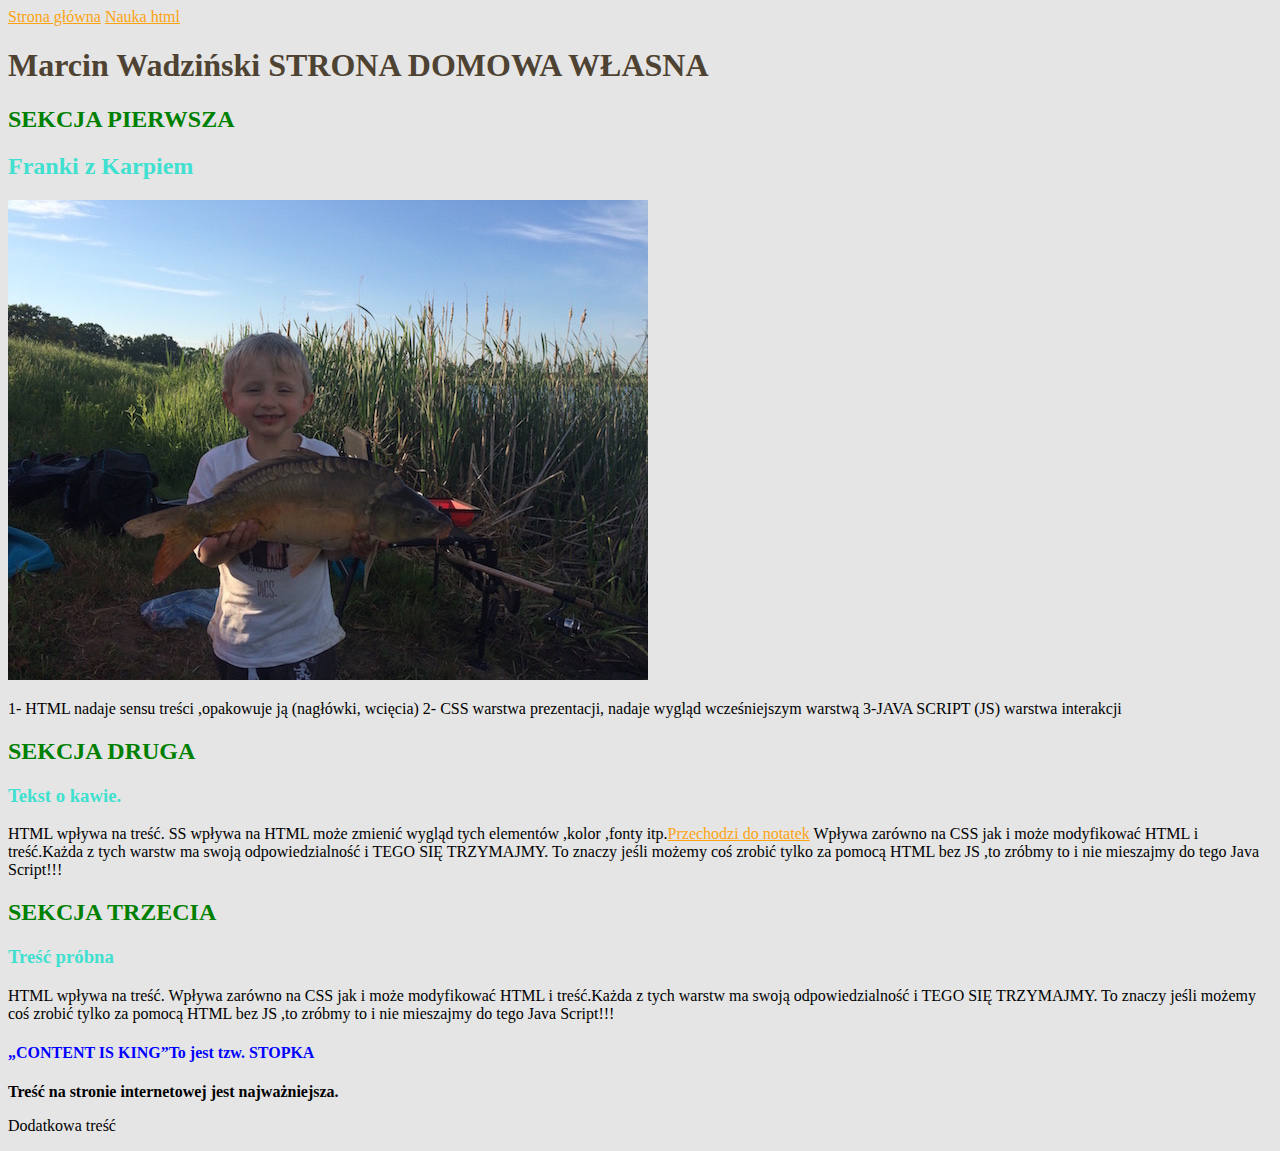
==== index.html @ 689f87e1 "zmiana w index.html" ====
<!DOCTYPE html>
<html lang="pl">

<head>
    <meta charset="UTF-8">
    <meta name="viewport" content="width=device-width, initial-scale=1.0">
    <title>Document</title>
    <link href="style.css" rel="stylesheet" type="text/css">

</head>

<body>

    <header>
        <nav>
            <a href="index.html">Strona główna</a>
            <a href="nauka-html.html">Nauka html</a>
            

        </nav>
    </header>
    <main>

        <header>
            <h1 class="main-header">Marcin Wadziński STRONA DOMOWA WŁASNA</h1>
        </header>


        <section>
            <h2 class="green-link">SEKCJA PIERWSZA</h2>
            <article>
                <h2 class="turkus-hot">Franki z Karpiem</h2>

            </article>

            <img src="Franki z karpiem.jpg" alt="franki z karpiem" />

            <p>1- HTML nadaje sensu treści ,opakowuje ją (nagłówki, wcięcia)
                2- CSS warstwa prezentacji, nadaje wygląd wcześniejszym warstwą
                3-JAVA SCRIPT (JS) warstwa interakcji</p>
        </section>



        <section id="notatki">
            <h2 class="green-link">SEKCJA DRUGA</h2>

            <article>
                <h3 class="turkus-hot">Tekst o kawie.</h3>
                <p>HTML wpływa na treść.
                    SS wpływa na HTML może zmienić wygląd tych elementów ,kolor ,fonty itp.<a href="#notatki">Przechodzi
                        do notatek</a>
                Wpływa zarówno na CSS jak i może modyfikować HTML i treść.Każda z tych warstw ma swoją
                odpowiedzialność i TEGO SIĘ TRZYMAJMY.
                To znaczy jeśli możemy coś zrobić tylko za pomocą HTML bez JS ,to zróbmy to i nie mieszajmy do
                tego Java Script!!!</p>

            </article>
        </section>

        <section>
            <h2 class="green-link">SEKCJA TRZECIA</h2>

            <article>
                <h3 class="turkus-hot">Treść próbna</h3>
                <p>HTML wpływa na treść.
                Wpływa zarówno na CSS jak i może modyfikować HTML i treść.Każda z tych warstw ma swoją
                odpowiedzialność i TEGO SIĘ TRZYMAJMY.
                To znaczy jeśli możemy coś zrobić tylko za pomocą HTML bez JS ,to zróbmy to i nie mieszajmy do
                tego Java Script!!!</p>
            </article>


        </section>






    </main>
    <footer>
        <h4 class="red-hotpink">„CONTENT IS KING”To jest tzw. STOPKA</h4>
        <p><b>Treść na stronie internetowej jest najważniejsza.</b></p>
        <p>Dodatkowa treść</p>
    </footer>
    <script src="main.js"></script>

</body>
---- style.css ----
body {
    background:#E5E5E5;
}

section {
    background:#E5E5E5;
}

.main-header{
    color:#4E4232;
}

p{
    color:black;
}


footer{
    color:blue;
}

.turkus-hot {
    color:turquoise;
}

#top {
    background:rgb(86, 62, 143);
}

nav a{color:#FCA311;
}

a {
    color:#FCA311
}

.hotpink {
    color:#EDBF85;
}

.green-link {
    color:green
}
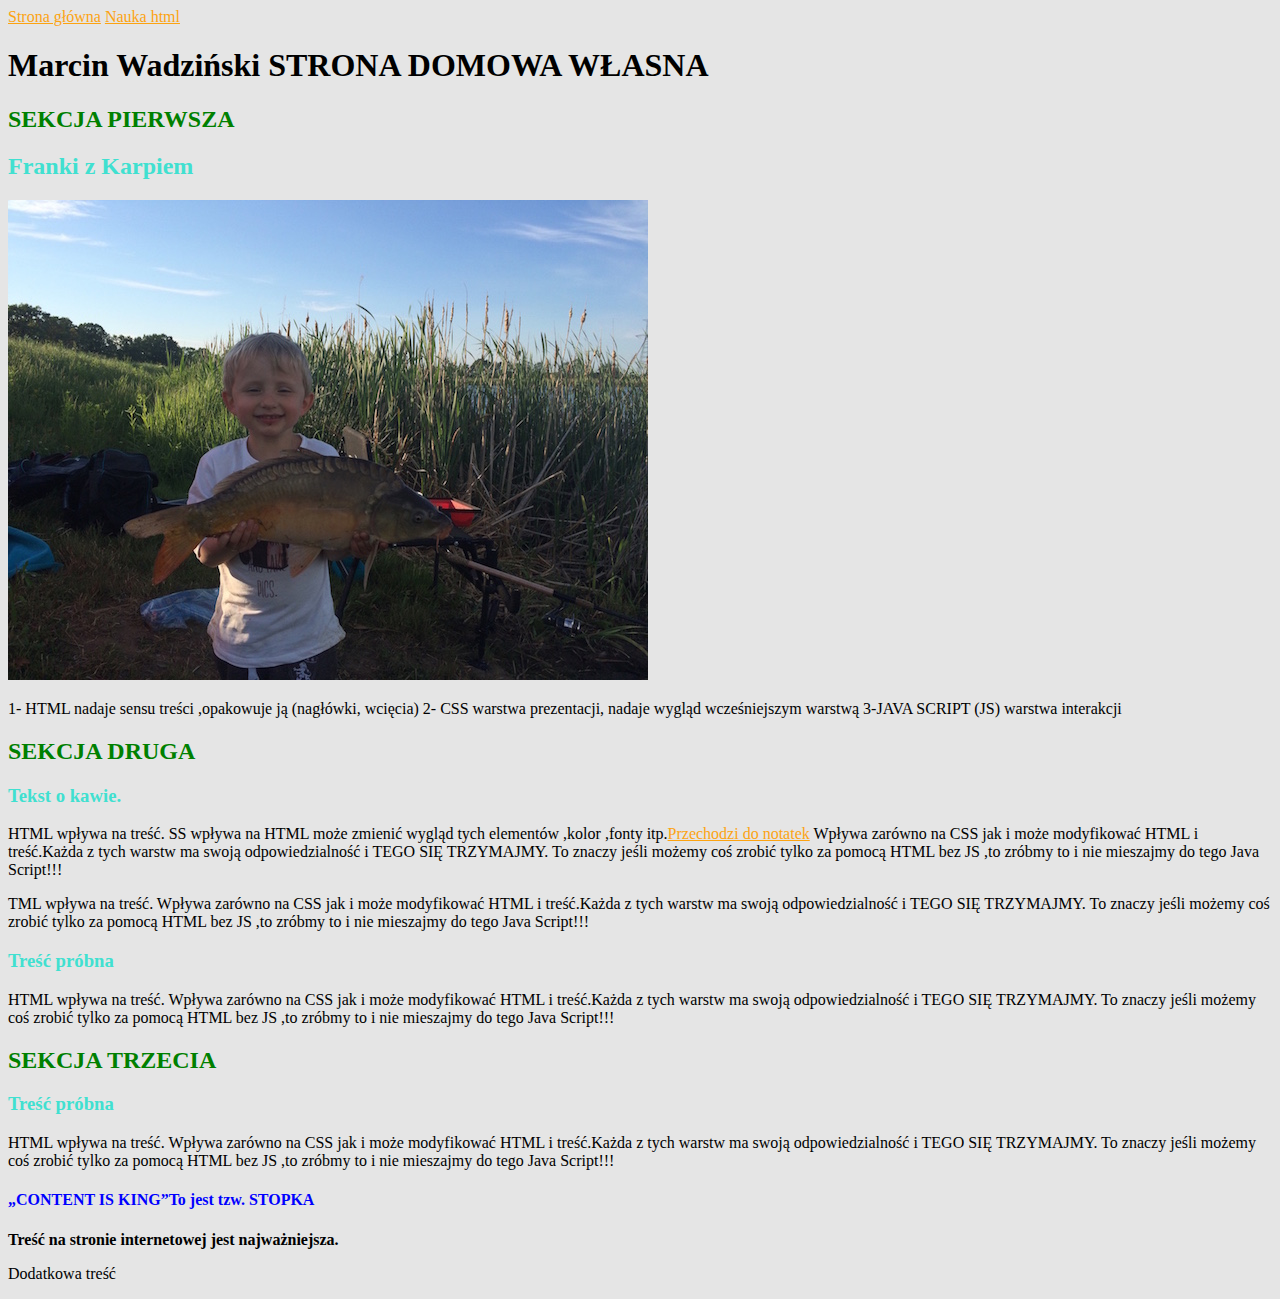
==== commit d95313f4: "changes to the test page" ====
--- a/index.html
+++ b/index.html
@@ -48,14 +48,29 @@
             <article>
                 <h3 class="turkus-hot">Tekst o kawie.</h3>
                 <p>HTML wpływa na treść.
-                    SS wpływa na HTML może zmienić wygląd tych elementów ,kolor ,fonty itp.<a href="#notatki">Przechodzi
-                        do notatek</a>
+                SS wpływa na HTML może zmienić wygląd tych elementów ,kolor ,fonty itp.<a href="#notatki">Przechodzi
+                do notatek</a>
+                Wpływa zarówno na CSS jak i może modyfikować HTML i treść.Każda z tych warstw ma swoją
+                odpowiedzialność i TEGO SIĘ TRZYMAJMY.
+                To znaczy jeśli możemy coś zrobić tylko za pomocą HTML bez JS ,to zróbmy to i nie mieszajmy do
+                tego Java Script!!!</p>
+                <p>TML wpływa na treść.
                 Wpływa zarówno na CSS jak i może modyfikować HTML i treść.Każda z tych warstw ma swoją
                 odpowiedzialność i TEGO SIĘ TRZYMAJMY.
                 To znaczy jeśli możemy coś zrobić tylko za pomocą HTML bez JS ,to zróbmy to i nie mieszajmy do
                 tego Java Script!!!</p>
 
             </article>
+
+            <article>
+                <h3 class="turkus-hot">Treść próbna</h3>
+                <p>HTML wpływa na treść.
+                Wpływa zarówno na CSS jak i może modyfikować HTML i treść.Każda z tych warstw ma swoją
+                odpowiedzialność i TEGO SIĘ TRZYMAJMY.
+                To znaczy jeśli możemy coś zrobić tylko za pomocą HTML bez JS ,to zróbmy to i nie mieszajmy do
+                tego Java Script!!!</p>
+            </article>
+
         </section>
 
         <section>
--- a/style.css
+++ b/style.css
@@ -6,9 +6,6 @@
     background:#E5E5E5;
 }
 
-.main-header{
-    color:#4E4232;
-}
 
 p{
     color:black;
@@ -23,19 +20,19 @@
     color:turquoise;
 }
 
-#top {
-    background:rgb(86, 62, 143);
-}
 
 nav a{color:#FCA311;
 }
+
 
 a {
     color:#FCA311
 }
 
+
 .hotpink {
     color:#EDBF85;
+
 }
 
 .green-link {
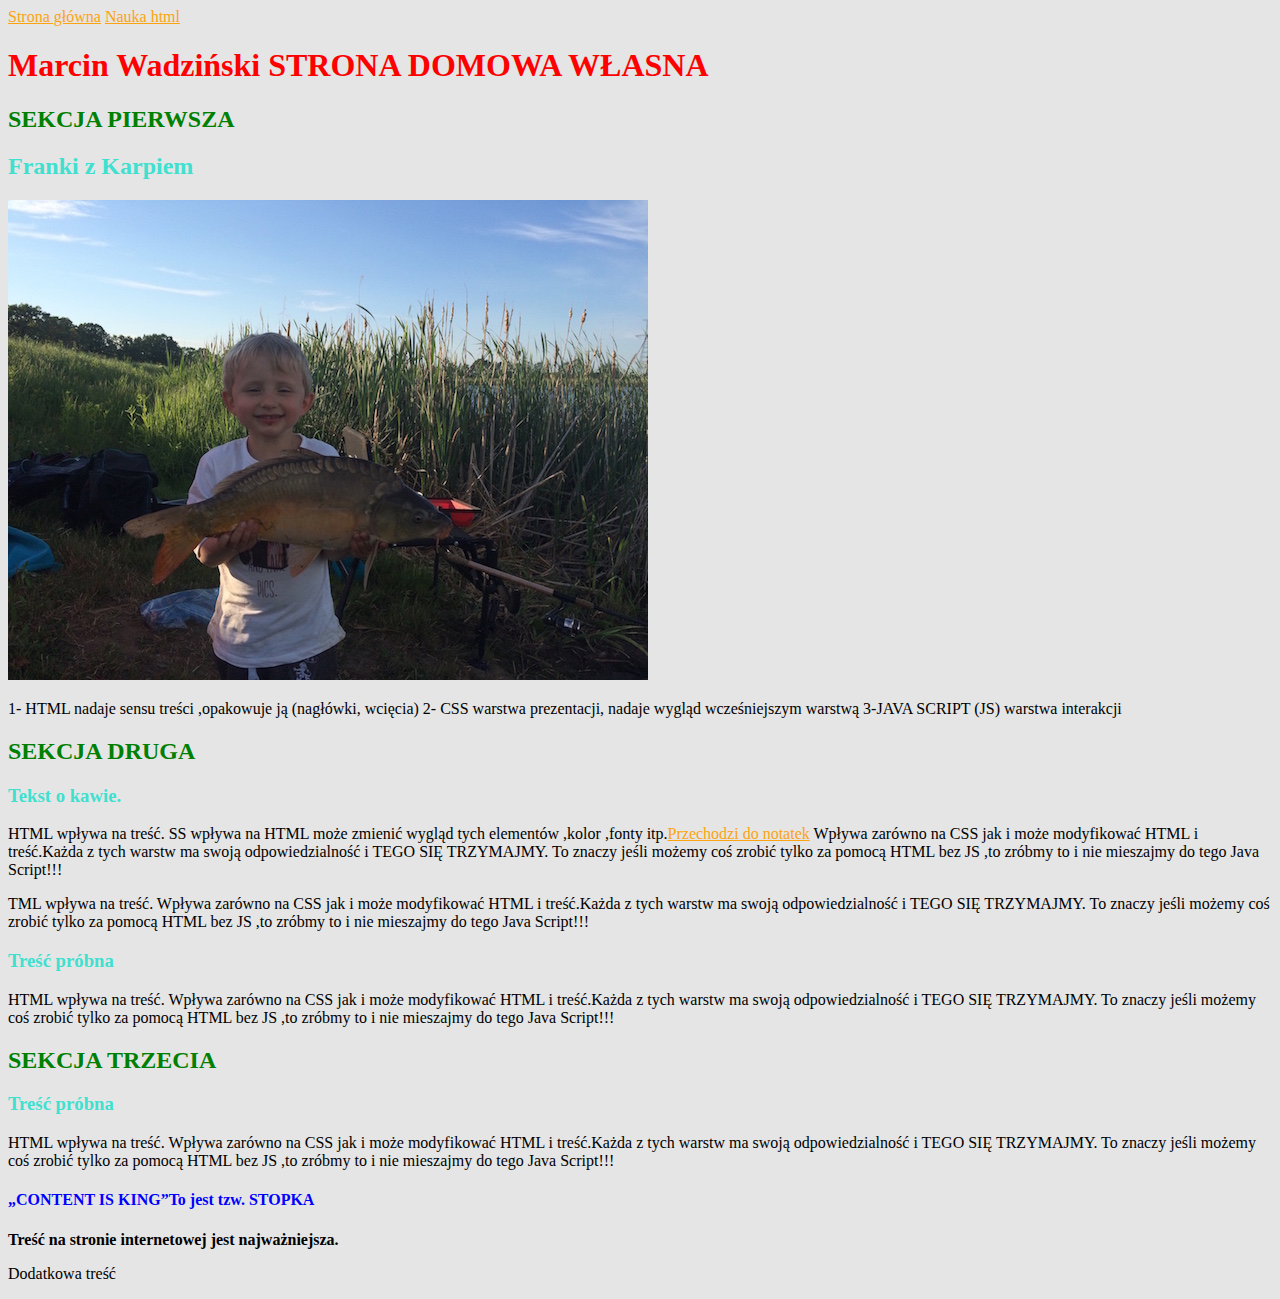
==== commit e4311d7d: "addition of the id tag" ====
--- a/index.html
+++ b/index.html
@@ -22,7 +22,7 @@
     <main>
 
         <header>
-            <h1 class="main-header">Marcin Wadziński STRONA DOMOWA WŁASNA</h1>
+            <h1 id="main-header">Marcin Wadziński STRONA DOMOWA WŁASNA</h1>
         </header>
 
 
--- a/style.css
+++ b/style.css
@@ -39,3 +39,7 @@
     color:green
 }
 
+
+#main-header{ 
+    color:red
+}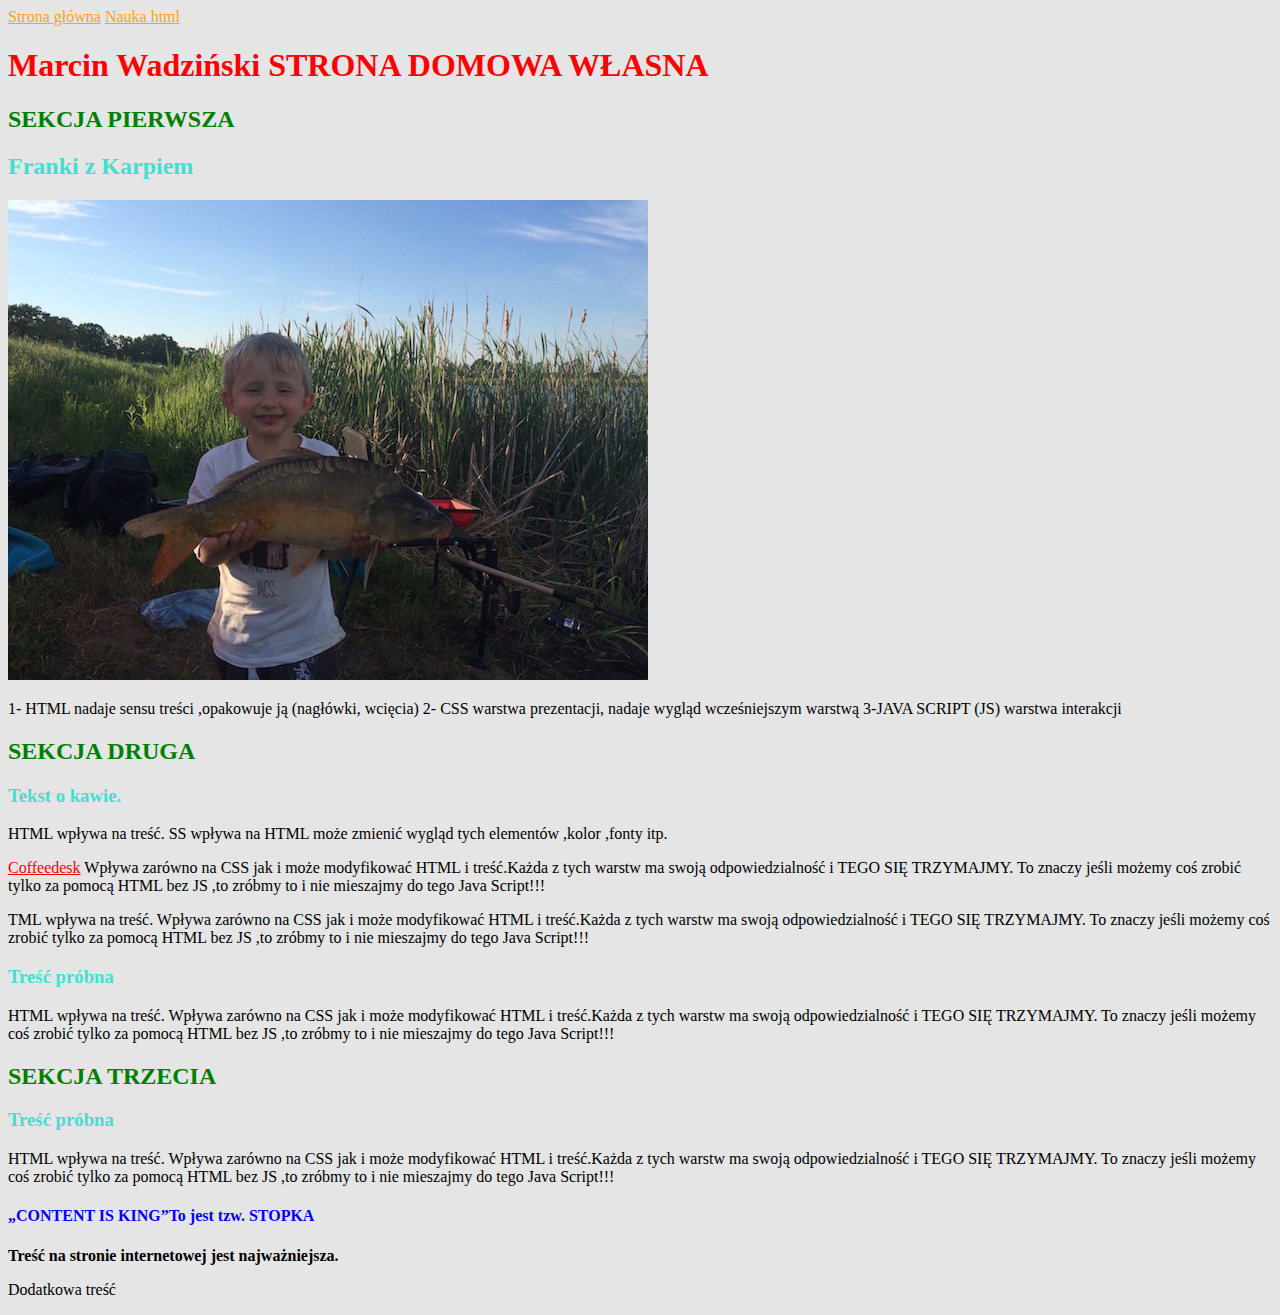
==== commit fc808fe6: "changes tags ,changes css" ====
--- a/index.html
+++ b/index.html
@@ -48,8 +48,7 @@
             <article>
                 <h3 class="turkus-hot">Tekst o kawie.</h3>
                 <p>HTML wpływa na treść.
-                SS wpływa na HTML może zmienić wygląd tych elementów ,kolor ,fonty itp.<a href="#notatki">Przechodzi
-                do notatek</a>
+                SS wpływa na HTML może zmienić wygląd tych elementów ,kolor ,fonty itp.<p><a href="https://coffeedesk.pl">Coffeedesk</a>
                 Wpływa zarówno na CSS jak i może modyfikować HTML i treść.Każda z tych warstw ma swoją
                 odpowiedzialność i TEGO SIĘ TRZYMAJMY.
                 To znaczy jeśli możemy coś zrobić tylko za pomocą HTML bez JS ,to zróbmy to i nie mieszajmy do
--- a/style.css
+++ b/style.css
@@ -26,7 +26,7 @@
 
 
 a {
-    color:#FCA311
+    color:red
 }
 
 
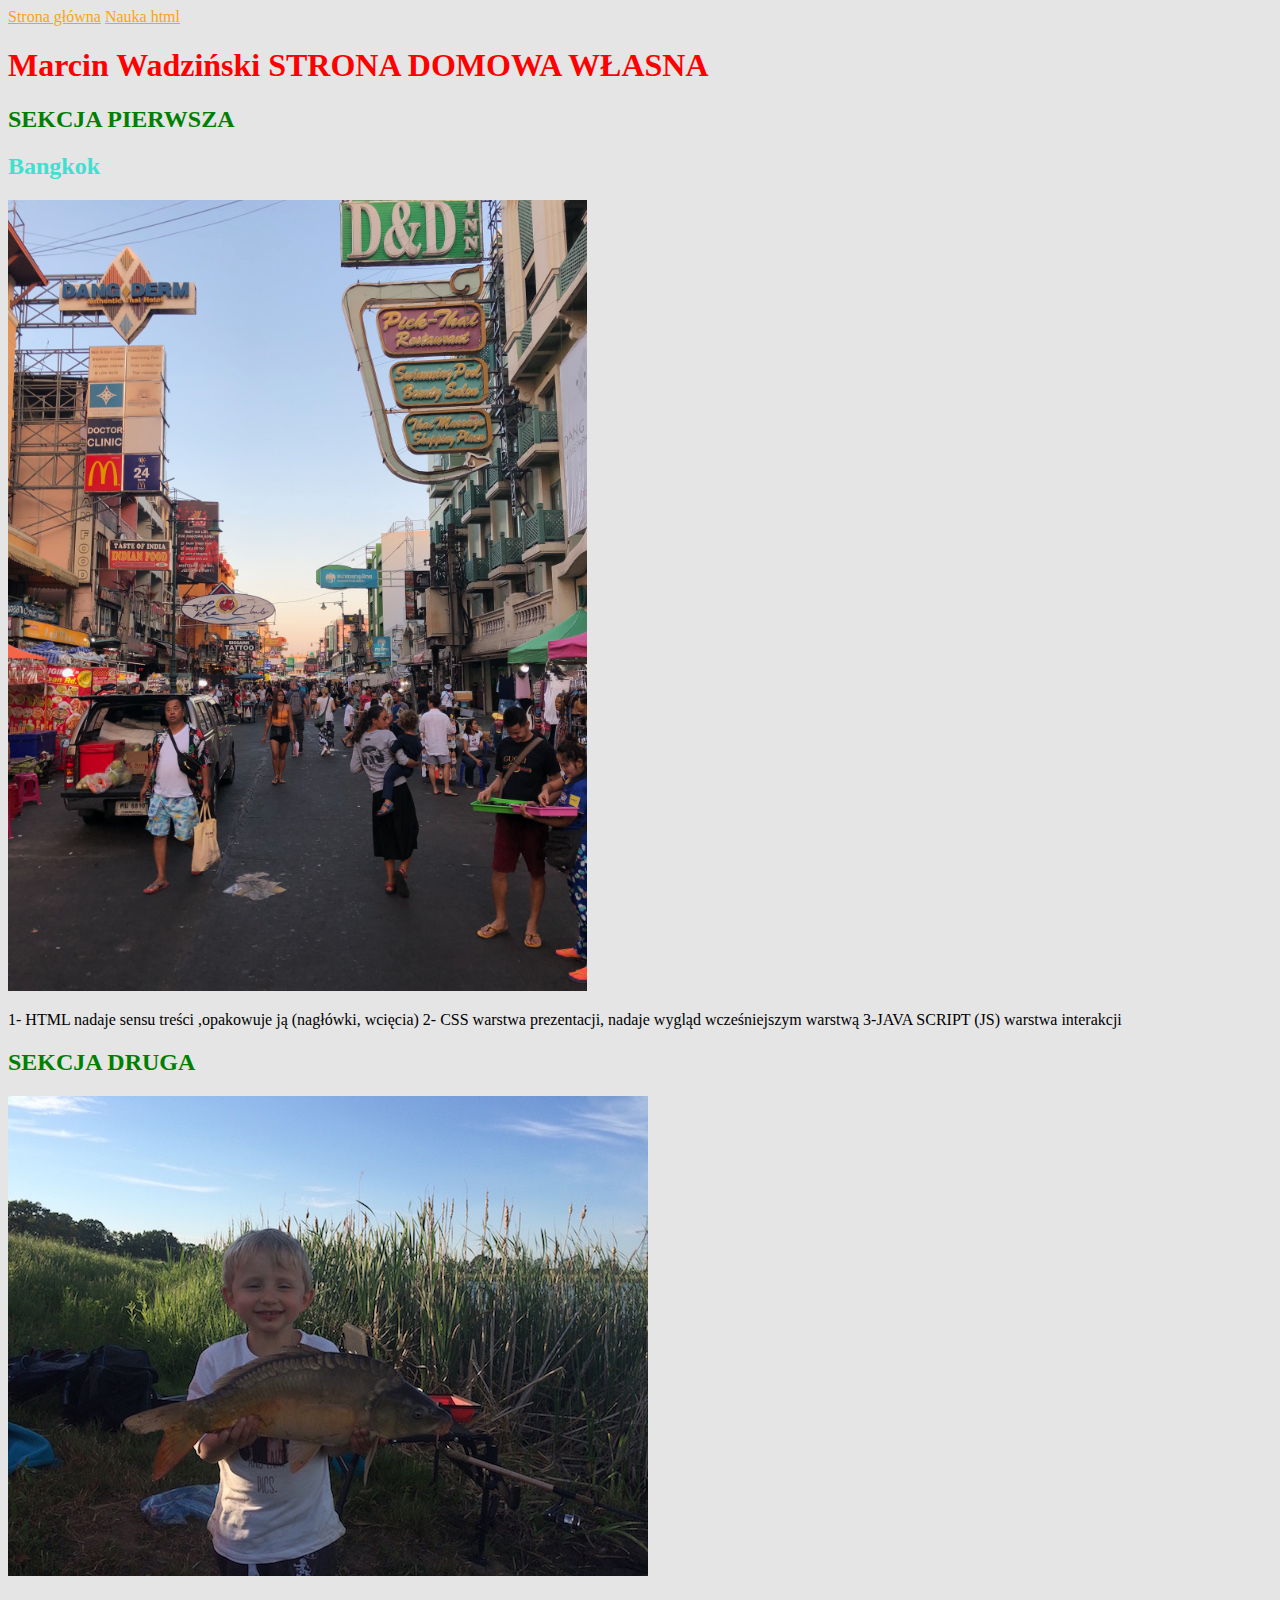
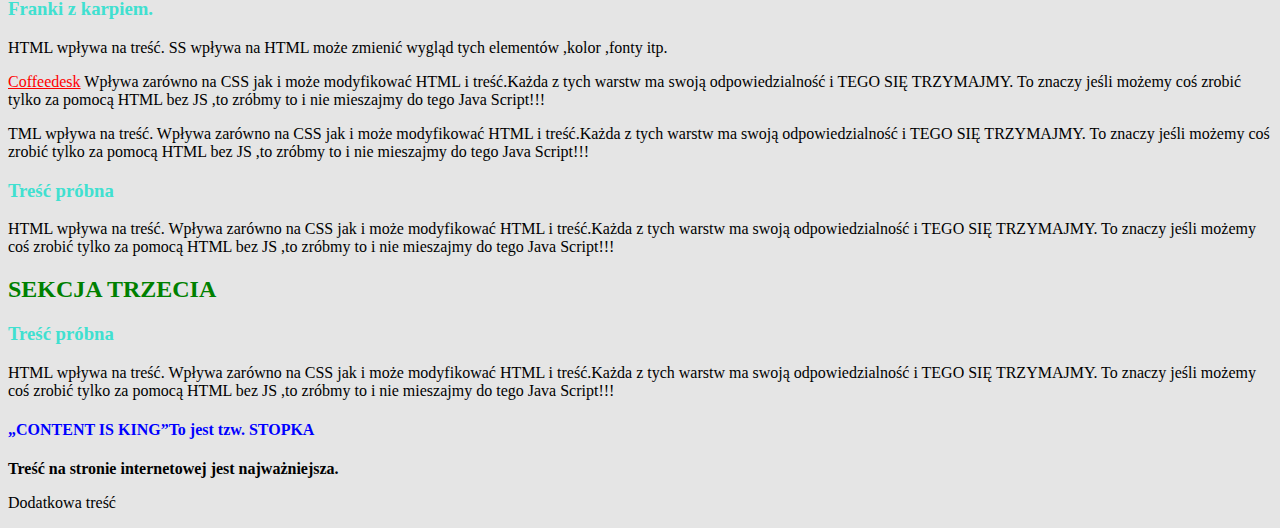
==== commit b34d18c8: "added photo Bangkok" ====
--- a/index.html
+++ b/index.html
@@ -29,11 +29,11 @@
         <section>
             <h2 class="green-link">SEKCJA PIERWSZA</h2>
             <article>
-                <h2 class="turkus-hot">Franki z Karpiem</h2>
+                <h2 class="turkus-hot">Bangkok</h2>
 
             </article>
 
-            <img src="Franki z karpiem.jpg" alt="franki z karpiem" />
+            <img src="Bangkok.jpg" alt="Bangkok"/>
 
             <p>1- HTML nadaje sensu treści ,opakowuje ją (nagłówki, wcięcia)
                 2- CSS warstwa prezentacji, nadaje wygląd wcześniejszym warstwą
@@ -44,9 +44,10 @@
 
         <section id="notatki">
             <h2 class="green-link">SEKCJA DRUGA</h2>
+            <img src="Franki z karpiem.jpg" alt="Franki z karpiem"/>
 
             <article>
-                <h3 class="turkus-hot">Tekst o kawie.</h3>
+                <h3 class="turkus-hot">Franki z karpiem.</h3>
                 <p>HTML wpływa na treść.
                 SS wpływa na HTML może zmienić wygląd tych elementów ,kolor ,fonty itp.<p><a href="https://coffeedesk.pl">Coffeedesk</a>
                 Wpływa zarówno na CSS jak i może modyfikować HTML i treść.Każda z tych warstw ma swoją
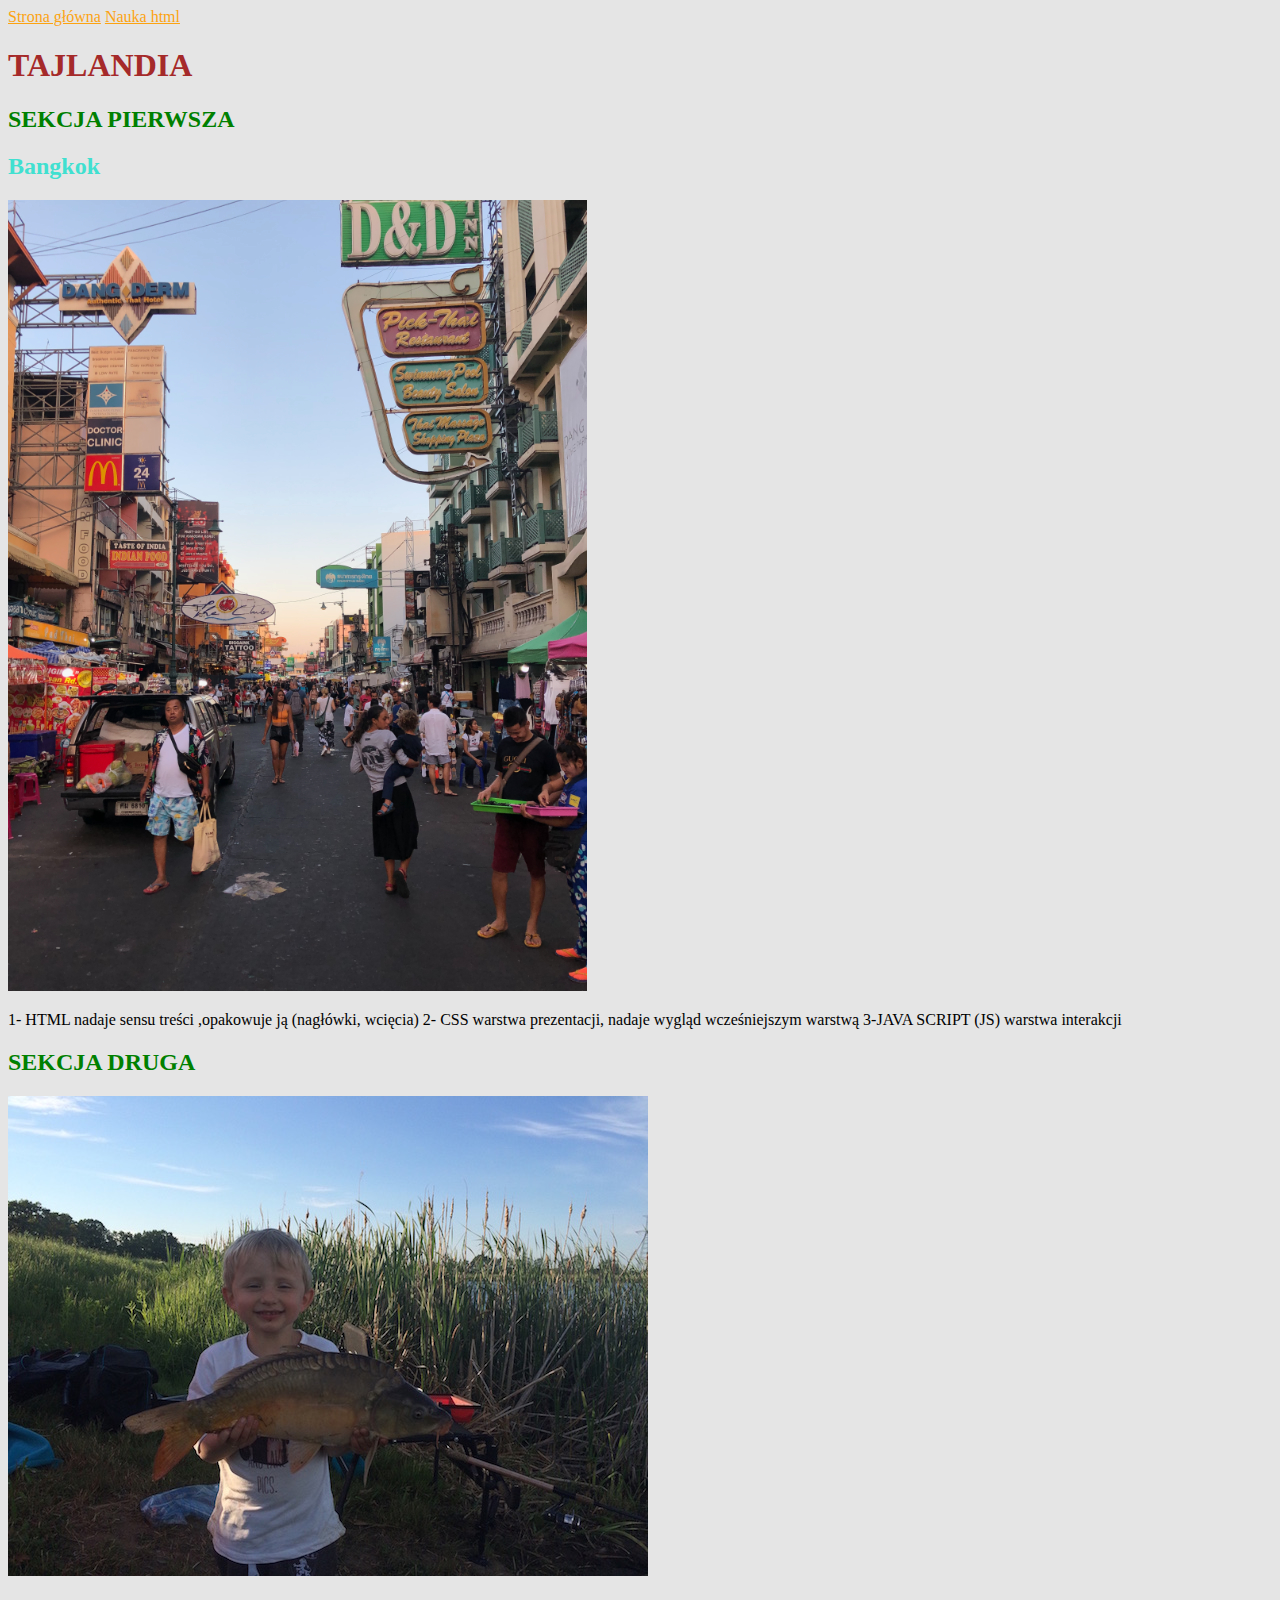
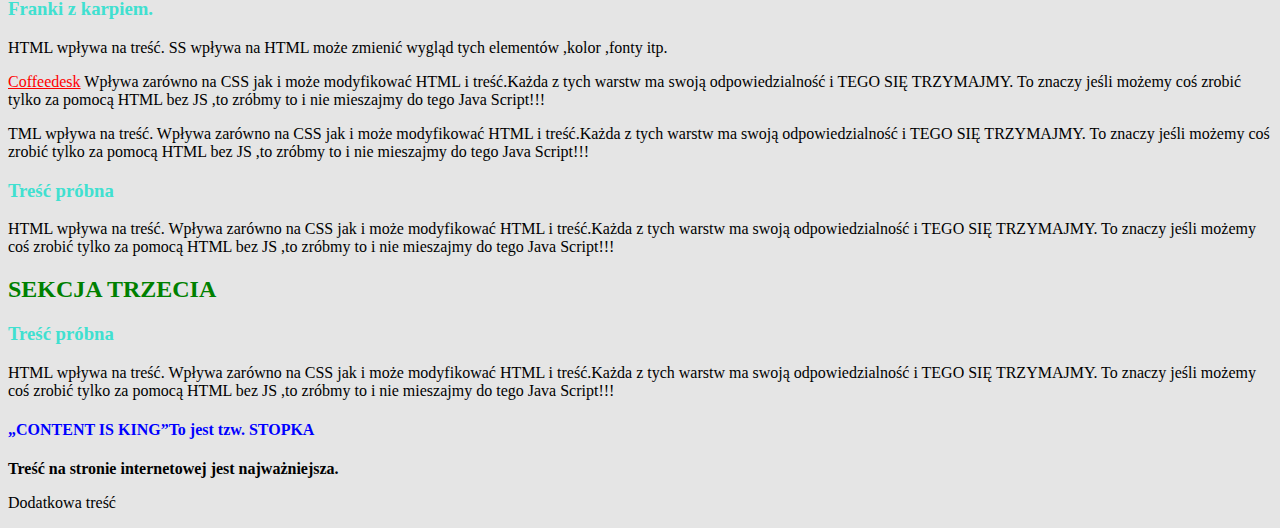
==== commit 145d31a0: "colour change of the header" ====
--- a/index.html
+++ b/index.html
@@ -15,6 +15,7 @@
         <nav>
             <a href="index.html">Strona główna</a>
             <a href="nauka-html.html">Nauka html</a>
+        
             
 
         </nav>
@@ -22,7 +23,7 @@
     <main>
 
         <header>
-            <h1 id="main-header">Marcin Wadziński STRONA DOMOWA WŁASNA</h1>
+            <h1 id="main-header">TAJLANDIA</h1>
         </header>
 
 
--- a/style.css
+++ b/style.css
@@ -21,7 +21,7 @@
 }
 
 
-nav a{color:#FCA311;
+nav a{color:#FCA311
 }
 
 
@@ -41,5 +41,5 @@
 
 
 #main-header{ 
-    color:red
+    color:brown
 }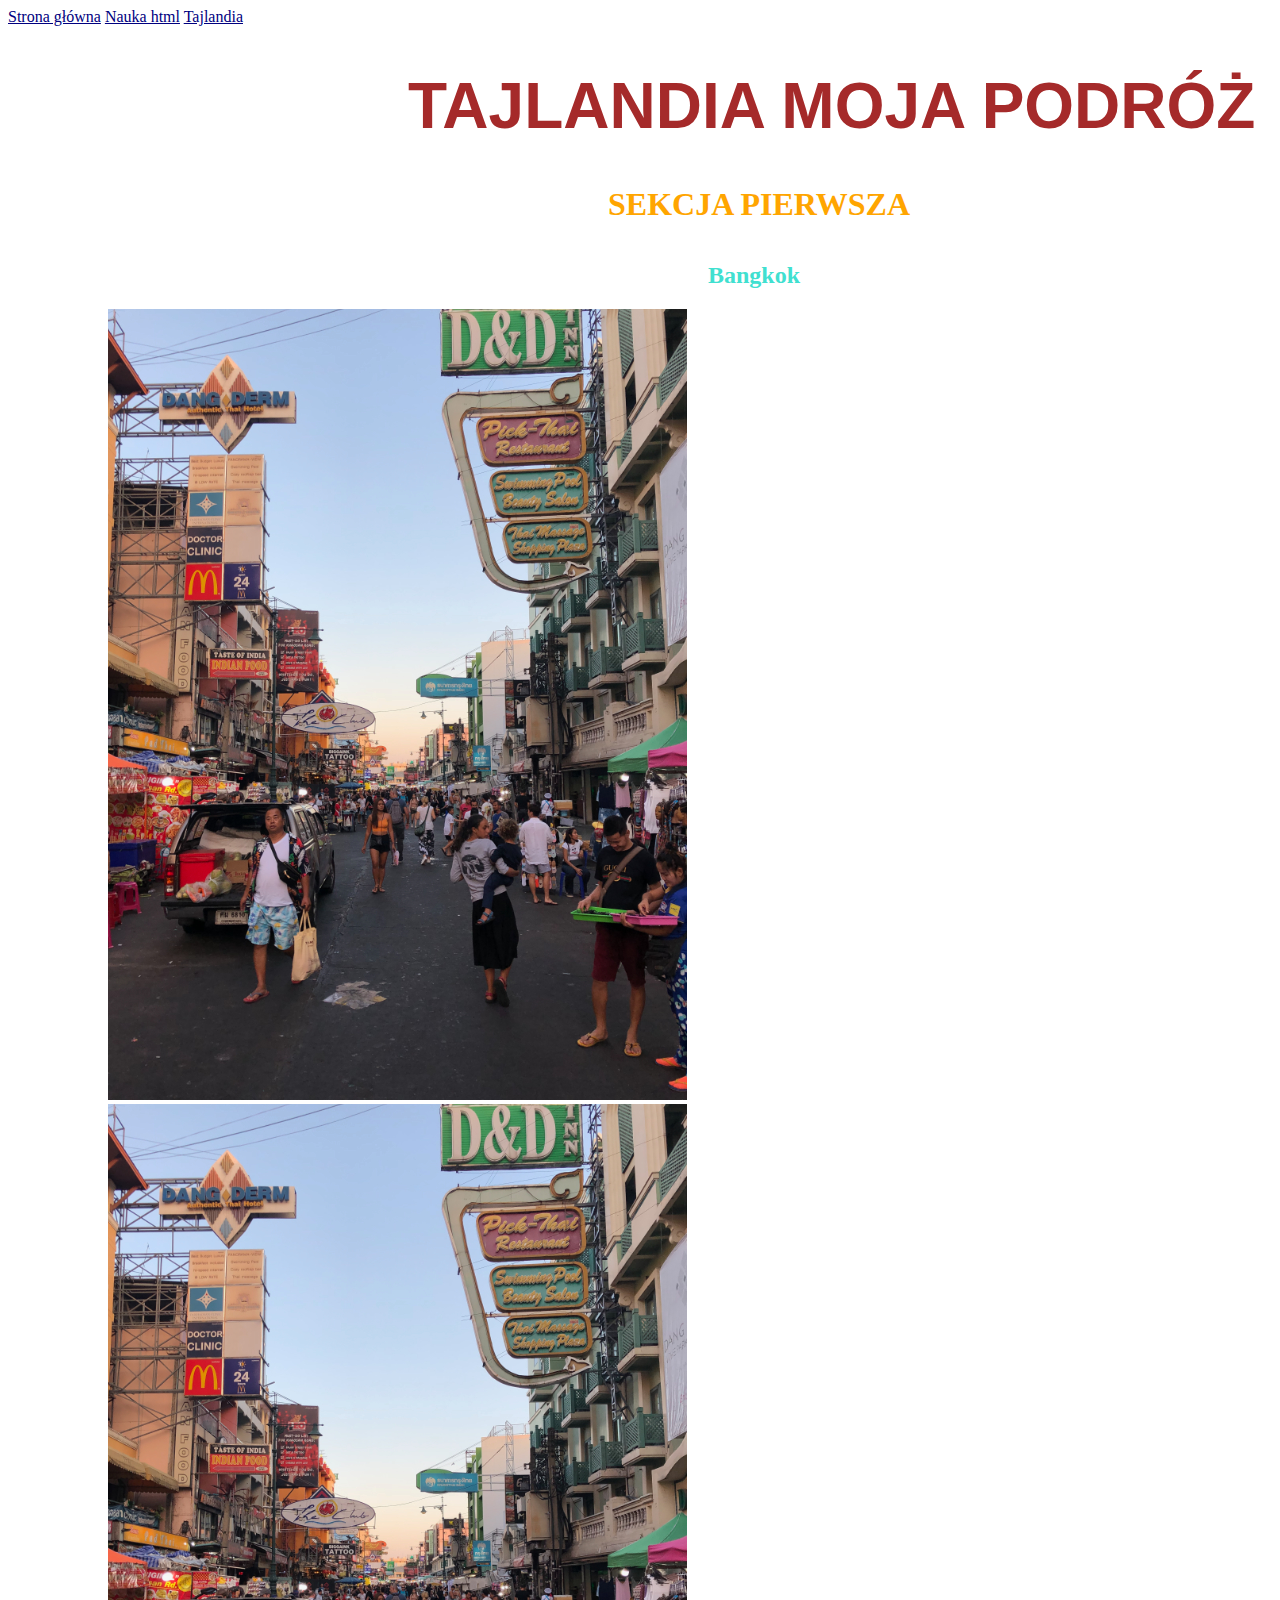
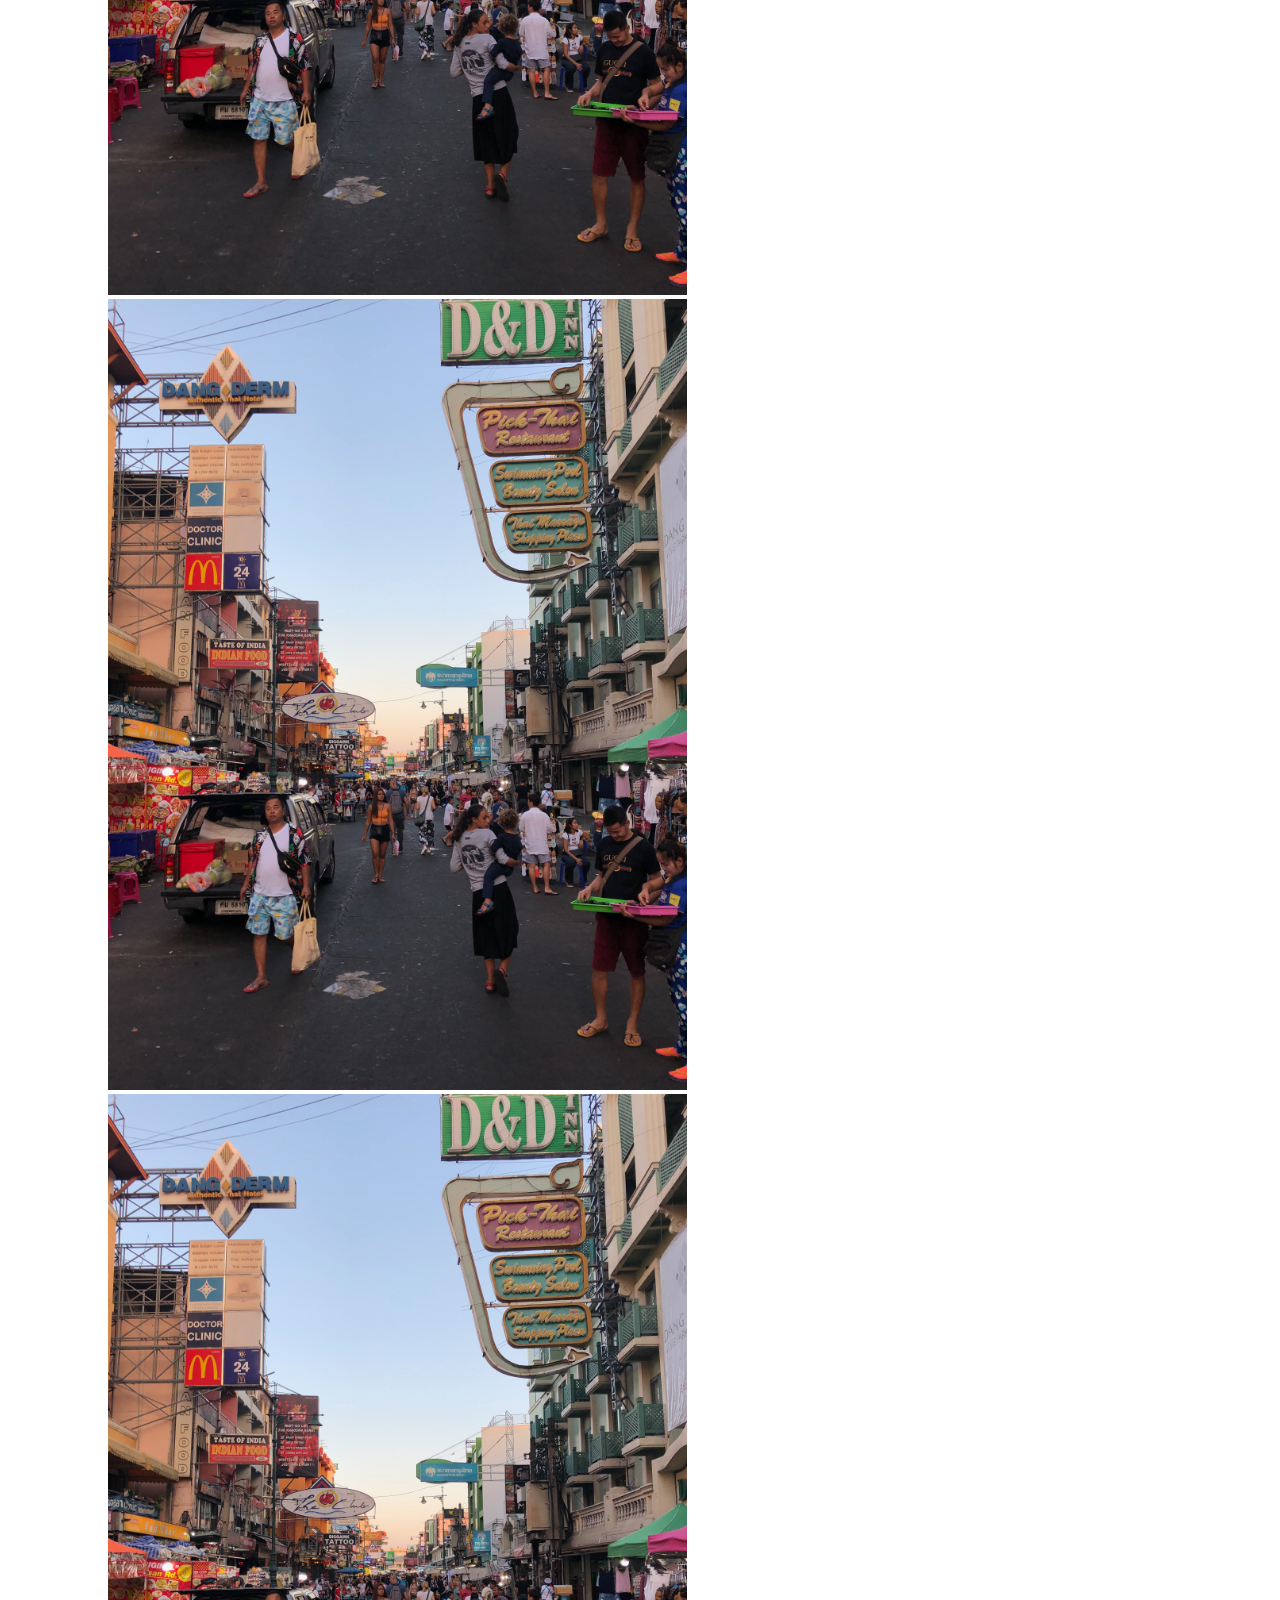
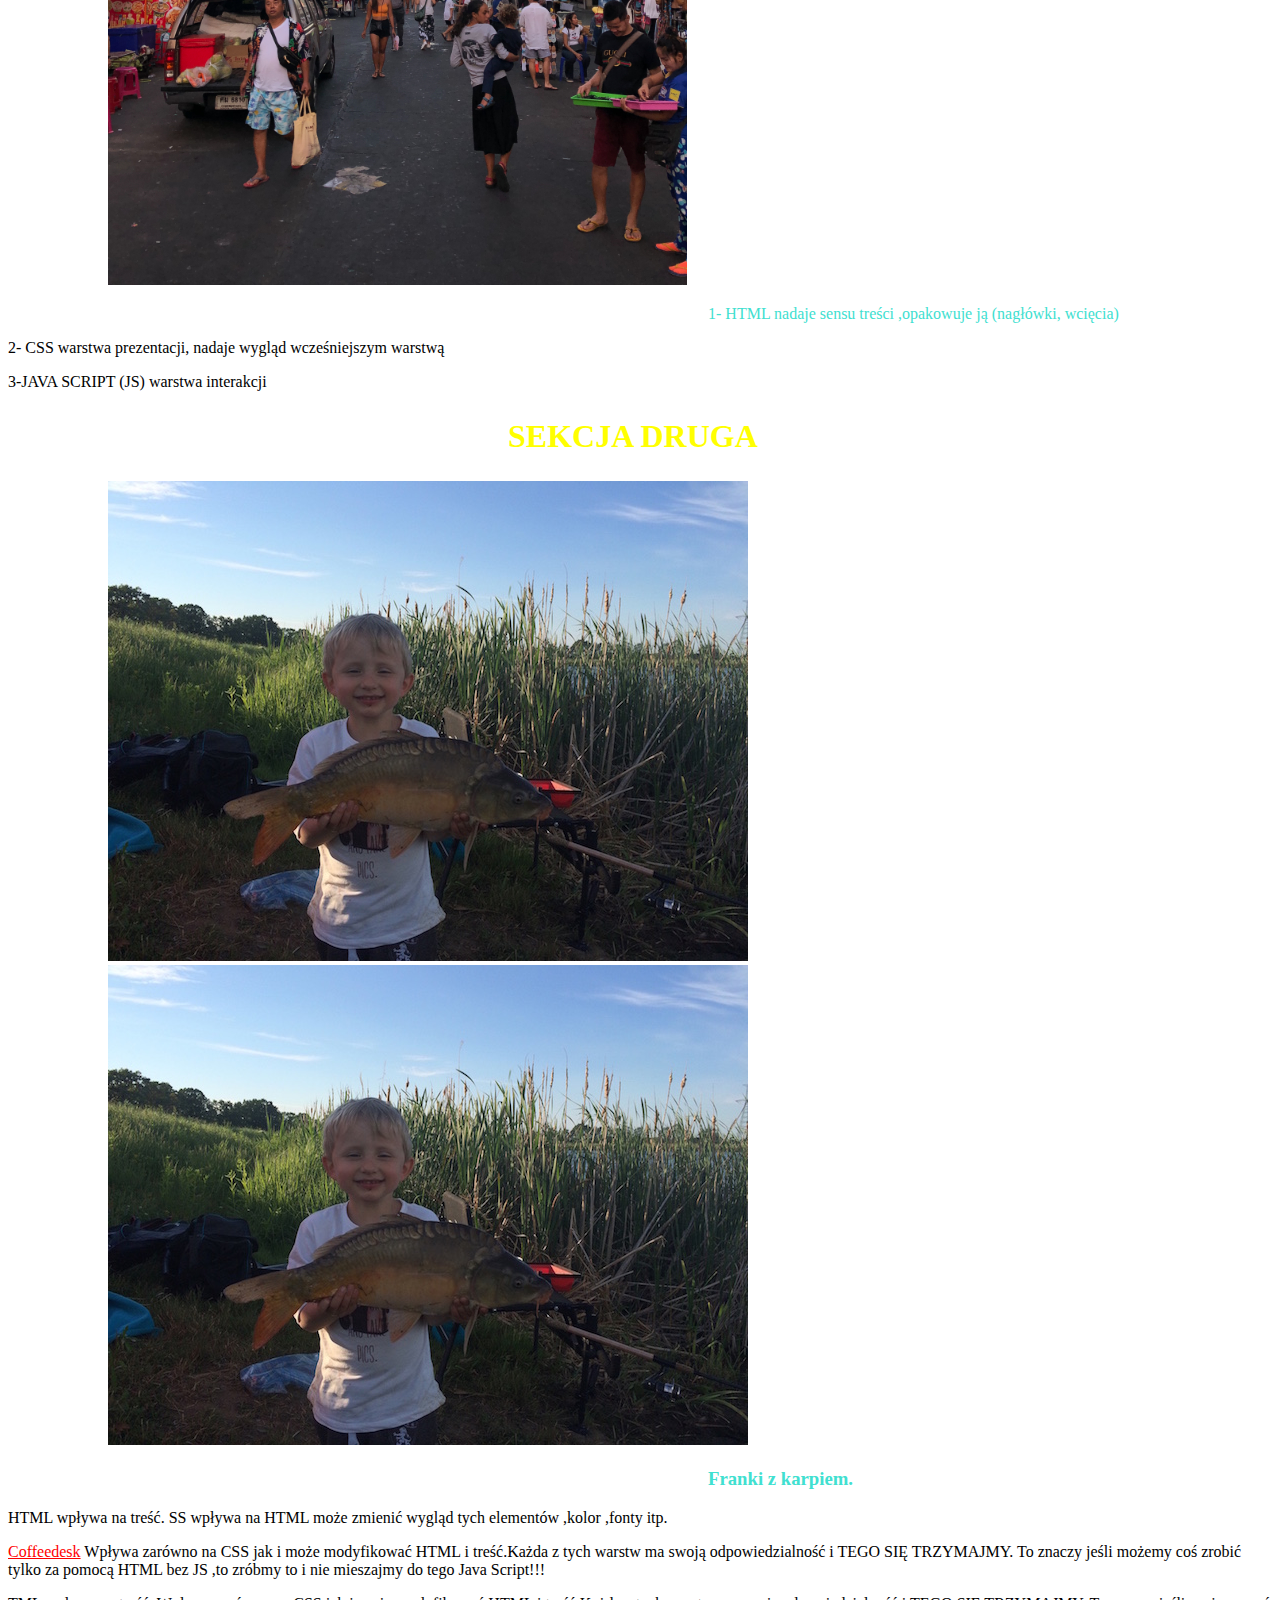
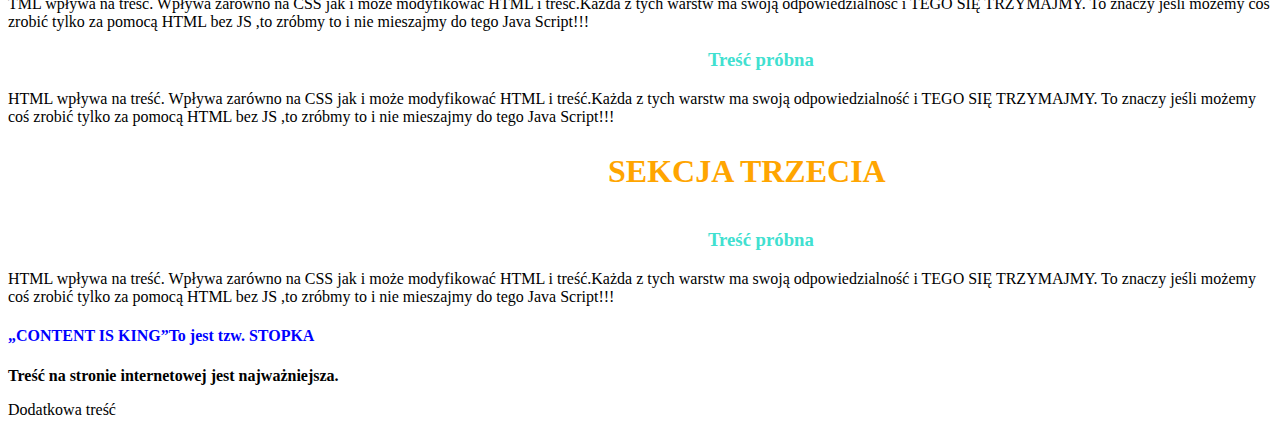
==== commit df82c079: "css box funny" ====
--- a/index.html
+++ b/index.html
@@ -15,15 +15,16 @@
         <nav>
             <a href="index.html">Strona główna</a>
             <a href="nauka-html.html">Nauka html</a>
-        
-            
+            <a href="tajlandia.html">Tajlandia</a>
+
+
 
         </nav>
     </header>
     <main>
 
         <header>
-            <h1 id="main-header">TAJLANDIA</h1>
+            <h1 id="main-header">TAJLANDIA MOJA PODRÓŻ</h1>
         </header>
 
 
@@ -34,42 +35,49 @@
 
             </article>
 
+            <img src="Bangkok.jpg" alt="Bangkok" />
             <img src="Bangkok.jpg" alt="Bangkok"/>
+            <img src="Bangkok.jpg" alt="Bangkok"/>
+            <img src="Bangkok.jpg" alt="Bangkok"/>
+        
 
-            <p>1- HTML nadaje sensu treści ,opakowuje ją (nagłówki, wcięcia)
-                2- CSS warstwa prezentacji, nadaje wygląd wcześniejszym warstwą
-                3-JAVA SCRIPT (JS) warstwa interakcji</p>
+            <p class="turkus-hot">1- HTML nadaje sensu treści ,opakowuje ją (nagłówki, wcięcia)</p>
+            <p>2- CSS warstwa prezentacji, nadaje wygląd wcześniejszym warstwą</p>
+            <p>3-JAVA SCRIPT (JS) warstwa interakcji</p>
         </section>
 
 
 
         <section id="notatki">
-            <h2 class="green-link">SEKCJA DRUGA</h2>
-            <img src="Franki z karpiem.jpg" alt="Franki z karpiem"/>
+            <h2 class="green-link-2">SEKCJA DRUGA</h2>
+            <img src="Franki z karpiem.jpg" alt="Franki z karpiem" />
+            <img src="Franki z karpiem.jpg" alt="Franki z karpiem" />
+
 
             <article>
                 <h3 class="turkus-hot">Franki z karpiem.</h3>
                 <p>HTML wpływa na treść.
-                SS wpływa na HTML może zmienić wygląd tych elementów ,kolor ,fonty itp.<p><a href="https://coffeedesk.pl">Coffeedesk</a>
-                Wpływa zarówno na CSS jak i może modyfikować HTML i treść.Każda z tych warstw ma swoją
-                odpowiedzialność i TEGO SIĘ TRZYMAJMY.
-                To znaczy jeśli możemy coś zrobić tylko za pomocą HTML bez JS ,to zróbmy to i nie mieszajmy do
-                tego Java Script!!!</p>
-                <p>TML wpływa na treść.
-                Wpływa zarówno na CSS jak i może modyfikować HTML i treść.Każda z tych warstw ma swoją
-                odpowiedzialność i TEGO SIĘ TRZYMAJMY.
-                To znaczy jeśli możemy coś zrobić tylko za pomocą HTML bez JS ,to zróbmy to i nie mieszajmy do
-                tego Java Script!!!</p>
+                    SS wpływa na HTML może zmienić wygląd tych elementów ,kolor ,fonty itp.<p><a
+                            href="https://coffeedesk.pl">Coffeedesk</a>
+                        Wpływa zarówno na CSS jak i może modyfikować HTML i treść.Każda z tych warstw ma swoją
+                        odpowiedzialność i TEGO SIĘ TRZYMAJMY.
+                        To znaczy jeśli możemy coś zrobić tylko za pomocą HTML bez JS ,to zróbmy to i nie mieszajmy do
+                        tego Java Script!!!</p>
+                    <p>TML wpływa na treść.
+                        Wpływa zarówno na CSS jak i może modyfikować HTML i treść.Każda z tych warstw ma swoją
+                        odpowiedzialność i TEGO SIĘ TRZYMAJMY.
+                        To znaczy jeśli możemy coś zrobić tylko za pomocą HTML bez JS ,to zróbmy to i nie mieszajmy do
+                        tego Java Script!!!</p>
 
             </article>
 
             <article>
                 <h3 class="turkus-hot">Treść próbna</h3>
                 <p>HTML wpływa na treść.
-                Wpływa zarówno na CSS jak i może modyfikować HTML i treść.Każda z tych warstw ma swoją
-                odpowiedzialność i TEGO SIĘ TRZYMAJMY.
-                To znaczy jeśli możemy coś zrobić tylko za pomocą HTML bez JS ,to zróbmy to i nie mieszajmy do
-                tego Java Script!!!</p>
+                    Wpływa zarówno na CSS jak i może modyfikować HTML i treść.Każda z tych warstw ma swoją
+                    odpowiedzialność i TEGO SIĘ TRZYMAJMY.
+                    To znaczy jeśli możemy coś zrobić tylko za pomocą HTML bez JS ,to zróbmy to i nie mieszajmy do
+                    tego Java Script!!!</p>
             </article>
 
         </section>
@@ -80,10 +88,10 @@
             <article>
                 <h3 class="turkus-hot">Treść próbna</h3>
                 <p>HTML wpływa na treść.
-                Wpływa zarówno na CSS jak i może modyfikować HTML i treść.Każda z tych warstw ma swoją
-                odpowiedzialność i TEGO SIĘ TRZYMAJMY.
-                To znaczy jeśli możemy coś zrobić tylko za pomocą HTML bez JS ,to zróbmy to i nie mieszajmy do
-                tego Java Script!!!</p>
+                    Wpływa zarówno na CSS jak i może modyfikować HTML i treść.Każda z tych warstw ma swoją
+                    odpowiedzialność i TEGO SIĘ TRZYMAJMY.
+                    To znaczy jeśli możemy coś zrobić tylko za pomocą HTML bez JS ,to zróbmy to i nie mieszajmy do
+                    tego Java Script!!!</p>
             </article>
 
 
--- a/style.css
+++ b/style.css
@@ -1,9 +1,5 @@
 body {
-    background:#E5E5E5;
-}
-
-section {
-    background:#E5E5E5;
+    background:white
 }
 
 
@@ -18,10 +14,11 @@
 
 .turkus-hot {
     color:turquoise;
+    padding-left: 700px;
 }
 
 
-nav a{color:#FCA311
+nav a{color:navy
 }
 
 
@@ -36,10 +33,35 @@
 }
 
 .green-link {
-    color:green
+    
+    color:orange;
+    height: 50px;
+    weight: 2000px;
+    font-size: 200%;
+    padding-left: 600px;
+}
+
+.green-link-2 {
+
+    color:yellow;
+    padding-left: 500px;
+    font-size: 200%;
 }
 
 
 #main-header{ 
-    color:brown
+
+    color:brown;
+    padding-left: 400px;
+    font-family:Helvetica;
+    font-size: 400%;
+}
+
+img {
+
+    padding-top:0px;
+    padding-left: 100px;
+
+    
+
 }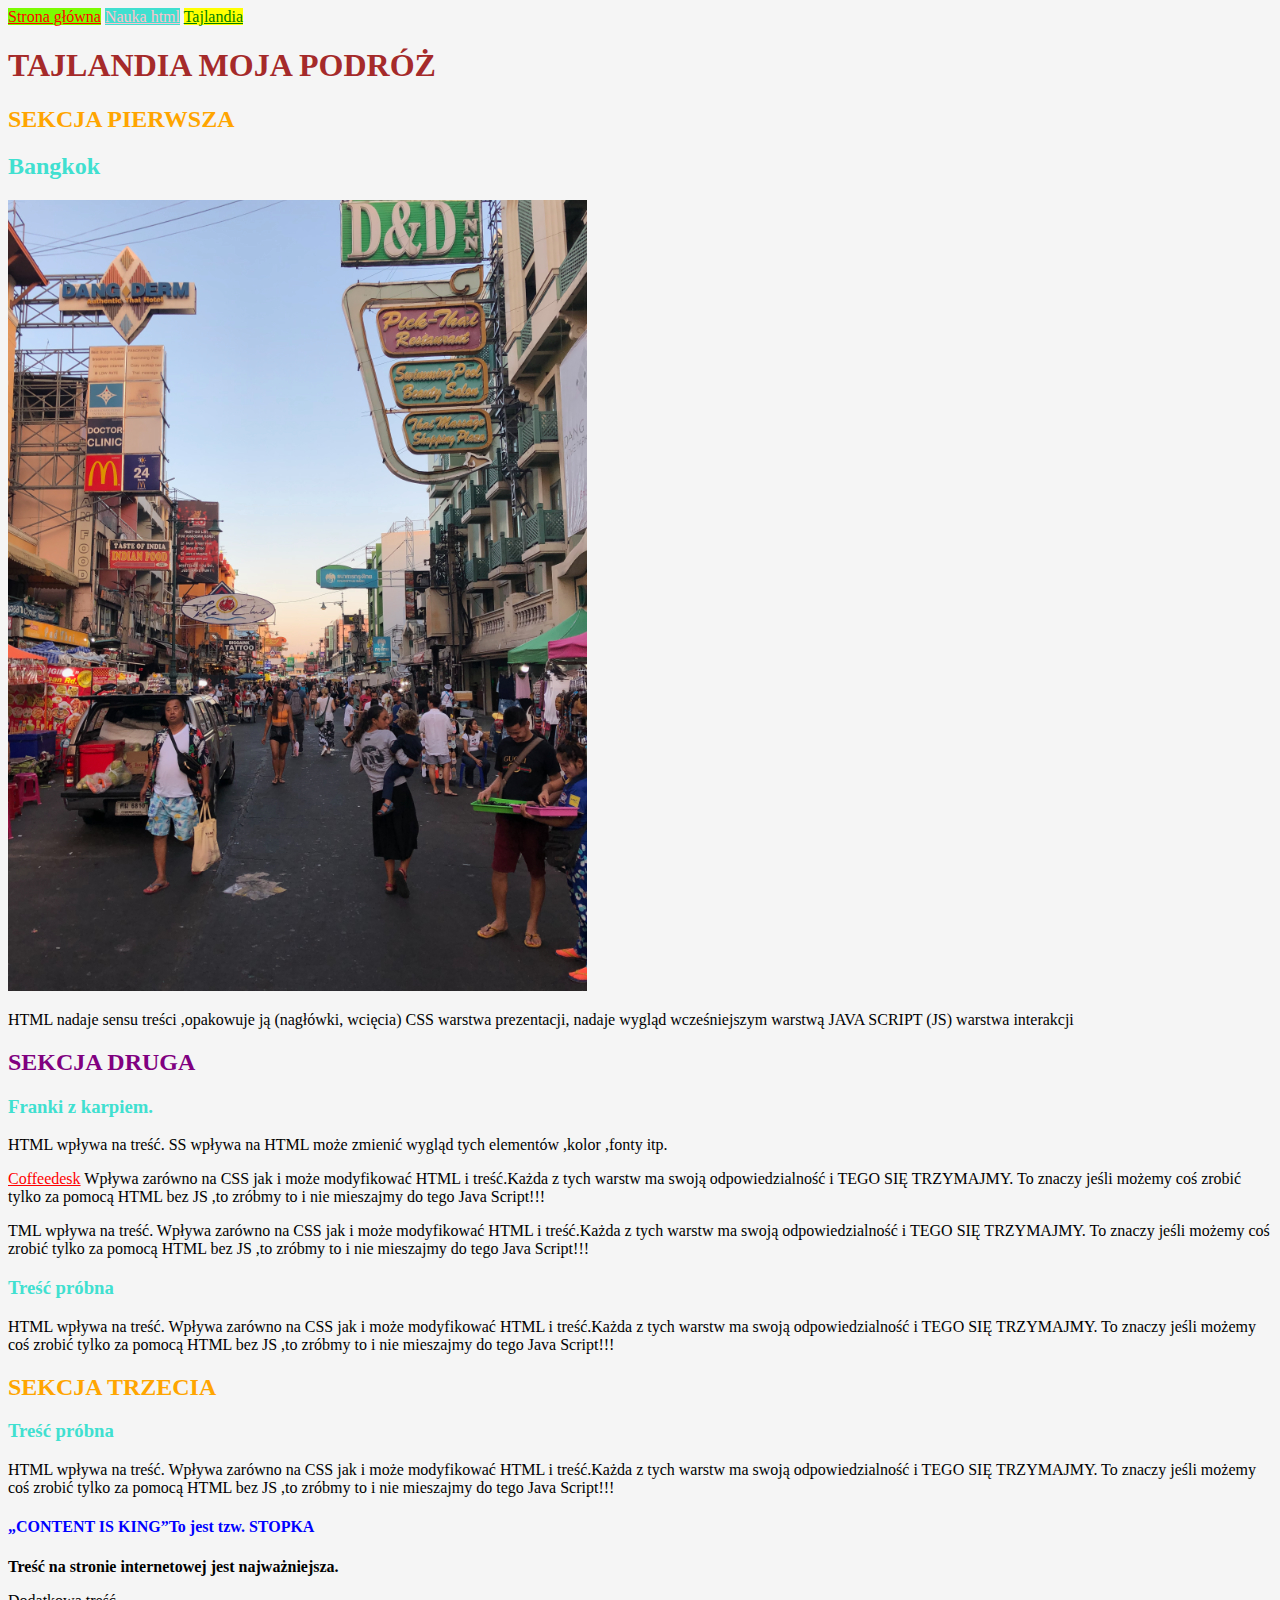
==== commit 5ffc69ff: "addition of BEM" ====
--- a/index.html
+++ b/index.html
@@ -1,113 +1,94 @@
 <!DOCTYPE html>
 <html lang="pl">
+  <head>
+    <meta charset="UTF-8" />
+    <meta name="viewport" content="width=device-width, initial-scale=1.0" />
+    <title>Document</title>
+    <link href="style.css" rel="stylesheet" type="text/css" />
+  </head>
 
-<head>
-    <meta charset="UTF-8">
-    <meta name="viewport" content="width=device-width, initial-scale=1.0">
-    <title>Document</title>
-    <link href="style.css" rel="stylesheet" type="text/css">
-
-</head>
-
-<body>
-
+  <body>
     <header>
-        <nav>
-            <a href="index.html">Strona główna</a>
-            <a href="nauka-html.html">Nauka html</a>
-            <a href="tajlandia.html">Tajlandia</a>
-
-
-
-        </nav>
+      <nav class="navigation">
+        <a class="navigation__index navigation__index--stronagłówna" href="index.html">Strona główna</a>
+        <a class="navigation__index navigation__index--naukahtml" href="nauka-html.html">Nauka html</a>
+        <a class="navigation__index navigation__index--tajlandia" href="tajlandia.html">Tajlandia</a>
+      </nav>
     </header>
     <main>
+      <header>
+        <h1 id="main-header">TAJLANDIA MOJA PODRÓŻ</h1>
+      </header>
 
-        <header>
-            <h1 id="main-header">TAJLANDIA MOJA PODRÓŻ</h1>
-        </header>
+      <section>
+        <h2 class="green-link">SEKCJA PIERWSZA</h2>
+        <article>
+          <h2 class="turkus-hot">Bangkok</h2>
+        </article>
 
+        <img src="Bangkok.jpg" alt="Bangkok" />
 
-        <section>
-            <h2 class="green-link">SEKCJA PIERWSZA</h2>
-            <article>
-                <h2 class="turkus-hot">Bangkok</h2>
+        <p>HTML nadaje sensu treści ,opakowuje ją (nagłówki, wcięcia)
+        CSS warstwa prezentacji, nadaje wygląd wcześniejszym warstwą
+        JAVA SCRIPT (JS) warstwa interakcji</p>
+        
+      </section>
 
-            </article>
+      <section id="notatki">
+        <h2 class="green-link-2">SEKCJA DRUGA</h2>
 
-            <img src="Bangkok.jpg" alt="Bangkok" />
-            <img src="Bangkok.jpg" alt="Bangkok"/>
-            <img src="Bangkok.jpg" alt="Bangkok"/>
-            <img src="Bangkok.jpg" alt="Bangkok"/>
-        
+        <article>
+          <h3 class="turkus-hot">Franki z karpiem.</h3>
 
-            <p class="turkus-hot">1- HTML nadaje sensu treści ,opakowuje ją (nagłówki, wcięcia)</p>
-            <p>2- CSS warstwa prezentacji, nadaje wygląd wcześniejszym warstwą</p>
-            <p>3-JAVA SCRIPT (JS) warstwa interakcji</p>
-        </section>
+          <p>
+            HTML wpływa na treść. SS wpływa na HTML może zmienić wygląd tych
+            elementów ,kolor ,fonty itp.
+          </p>
+          <p>
+            <a href="https://coffeedesk.pl">Coffeedesk</a> Wpływa zarówno na CSS
+            jak i może modyfikować HTML i treść.Każda z tych warstw ma swoją
+            odpowiedzialność i TEGO SIĘ TRZYMAJMY. To znaczy jeśli możemy coś
+            zrobić tylko za pomocą HTML bez JS ,to zróbmy to i nie mieszajmy do
+            tego Java Script!!!
+          </p>
+          <p>
+            TML wpływa na treść. Wpływa zarówno na CSS jak i może modyfikować
+            HTML i treść.Każda z tych warstw ma swoją odpowiedzialność i TEGO
+            SIĘ TRZYMAJMY. To znaczy jeśli możemy coś zrobić tylko za pomocą
+            HTML bez JS ,to zróbmy to i nie mieszajmy do tego Java Script!!!
+          </p>
+        </article>
 
+        <article>
+          <h3 class="turkus-hot">Treść próbna</h3>
+          <p>
+            HTML wpływa na treść. Wpływa zarówno na CSS jak i może modyfikować
+            HTML i treść.Każda z tych warstw ma swoją odpowiedzialność i TEGO
+            SIĘ TRZYMAJMY. To znaczy jeśli możemy coś zrobić tylko za pomocą
+            HTML bez JS ,to zróbmy to i nie mieszajmy do tego Java Script!!!
+          </p>
+        </article>
+      </section>
 
+      <section>
+        <h2 class="green-link">SEKCJA TRZECIA</h2>
 
-        <section id="notatki">
-            <h2 class="green-link-2">SEKCJA DRUGA</h2>
-            <img src="Franki z karpiem.jpg" alt="Franki z karpiem" />
-            <img src="Franki z karpiem.jpg" alt="Franki z karpiem" />
-
-
-            <article>
-                <h3 class="turkus-hot">Franki z karpiem.</h3>
-                <p>HTML wpływa na treść.
-                    SS wpływa na HTML może zmienić wygląd tych elementów ,kolor ,fonty itp.<p><a
-                            href="https://coffeedesk.pl">Coffeedesk</a>
-                        Wpływa zarówno na CSS jak i może modyfikować HTML i treść.Każda z tych warstw ma swoją
-                        odpowiedzialność i TEGO SIĘ TRZYMAJMY.
-                        To znaczy jeśli możemy coś zrobić tylko za pomocą HTML bez JS ,to zróbmy to i nie mieszajmy do
-                        tego Java Script!!!</p>
-                    <p>TML wpływa na treść.
-                        Wpływa zarówno na CSS jak i może modyfikować HTML i treść.Każda z tych warstw ma swoją
-                        odpowiedzialność i TEGO SIĘ TRZYMAJMY.
-                        To znaczy jeśli możemy coś zrobić tylko za pomocą HTML bez JS ,to zróbmy to i nie mieszajmy do
-                        tego Java Script!!!</p>
-
-            </article>
-
-            <article>
-                <h3 class="turkus-hot">Treść próbna</h3>
-                <p>HTML wpływa na treść.
-                    Wpływa zarówno na CSS jak i może modyfikować HTML i treść.Każda z tych warstw ma swoją
-                    odpowiedzialność i TEGO SIĘ TRZYMAJMY.
-                    To znaczy jeśli możemy coś zrobić tylko za pomocą HTML bez JS ,to zróbmy to i nie mieszajmy do
-                    tego Java Script!!!</p>
-            </article>
-
-        </section>
-
-        <section>
-            <h2 class="green-link">SEKCJA TRZECIA</h2>
-
-            <article>
-                <h3 class="turkus-hot">Treść próbna</h3>
-                <p>HTML wpływa na treść.
-                    Wpływa zarówno na CSS jak i może modyfikować HTML i treść.Każda z tych warstw ma swoją
-                    odpowiedzialność i TEGO SIĘ TRZYMAJMY.
-                    To znaczy jeśli możemy coś zrobić tylko za pomocą HTML bez JS ,to zróbmy to i nie mieszajmy do
-                    tego Java Script!!!</p>
-            </article>
-
-
-        </section>
-
-
-
-
-
-
+        <article>
+          <h3 class="turkus-hot">Treść próbna</h3>
+          <p>
+            HTML wpływa na treść. Wpływa zarówno na CSS jak i może modyfikować
+            HTML i treść.Każda z tych warstw ma swoją odpowiedzialność i TEGO
+            SIĘ TRZYMAJMY. To znaczy jeśli możemy coś zrobić tylko za pomocą
+            HTML bez JS ,to zróbmy to i nie mieszajmy do tego Java Script!!!
+          </p>
+        </article>
+      </section>
     </main>
     <footer>
-        <h4 class="red-hotpink">„CONTENT IS KING”To jest tzw. STOPKA</h4>
-        <p><b>Treść na stronie internetowej jest najważniejsza.</b></p>
-        <p>Dodatkowa treść</p>
+      <h4 class="red-hotpink">„CONTENT IS KING”To jest tzw. STOPKA</h4>
+      <p><b>Treść na stronie internetowej jest najważniejsza.</b></p>
+      <p>Dodatkowa treść</p>
     </footer>
     <script src="main.js"></script>
-
-</body>+  </body>
+</html>
--- a/style.css
+++ b/style.css
@@ -1,67 +1,59 @@
 body {
-    background:white
+  background: whitesmoke;
 }
 
-
-p{
-    color:black;
+p {
+  color: black;
 }
 
-
-footer{
-    color:blue;
+footer {
+  color: blue;
 }
 
 .turkus-hot {
-    color:turquoise;
-    padding-left: 700px;
+  color: turquoise;
 }
 
-
-nav a{color:navy
+nav a {
+  color: navy;
 }
 
-
 a {
-    color:red
+  color: red;
 }
 
-
 .hotpink {
-    color:#EDBF85;
-
+  color: #edbf85;
 }
 
 .green-link {
-    
-    color:orange;
-    height: 50px;
-    weight: 2000px;
-    font-size: 200%;
-    padding-left: 600px;
+  color: orange;
 }
 
 .green-link-2 {
-
-    color:yellow;
-    padding-left: 500px;
-    font-size: 200%;
+  color: purple;
+}
+#main-header {
+  color: brown;
 }
 
-
-#main-header{ 
-
-    color:brown;
-    padding-left: 400px;
-    font-family:Helvetica;
-    font-size: 400%;
+.navigation {
+  width: 300px;
+  height: 50px;
+  display: inline;
 }
 
-img {
+.navigation__index--stronagłówna {
+  color: red;
+  background: lawngreen;
+}
 
-    padding-top:0px;
-    padding-left: 100px;
+.navigation__index--naukahtml {
+  color: pink;
+  background: turquoise;
+}
 
-    
-
-}+.navigation__index--tajlandia {
+  color: green;
+  background: yellow;
+}
